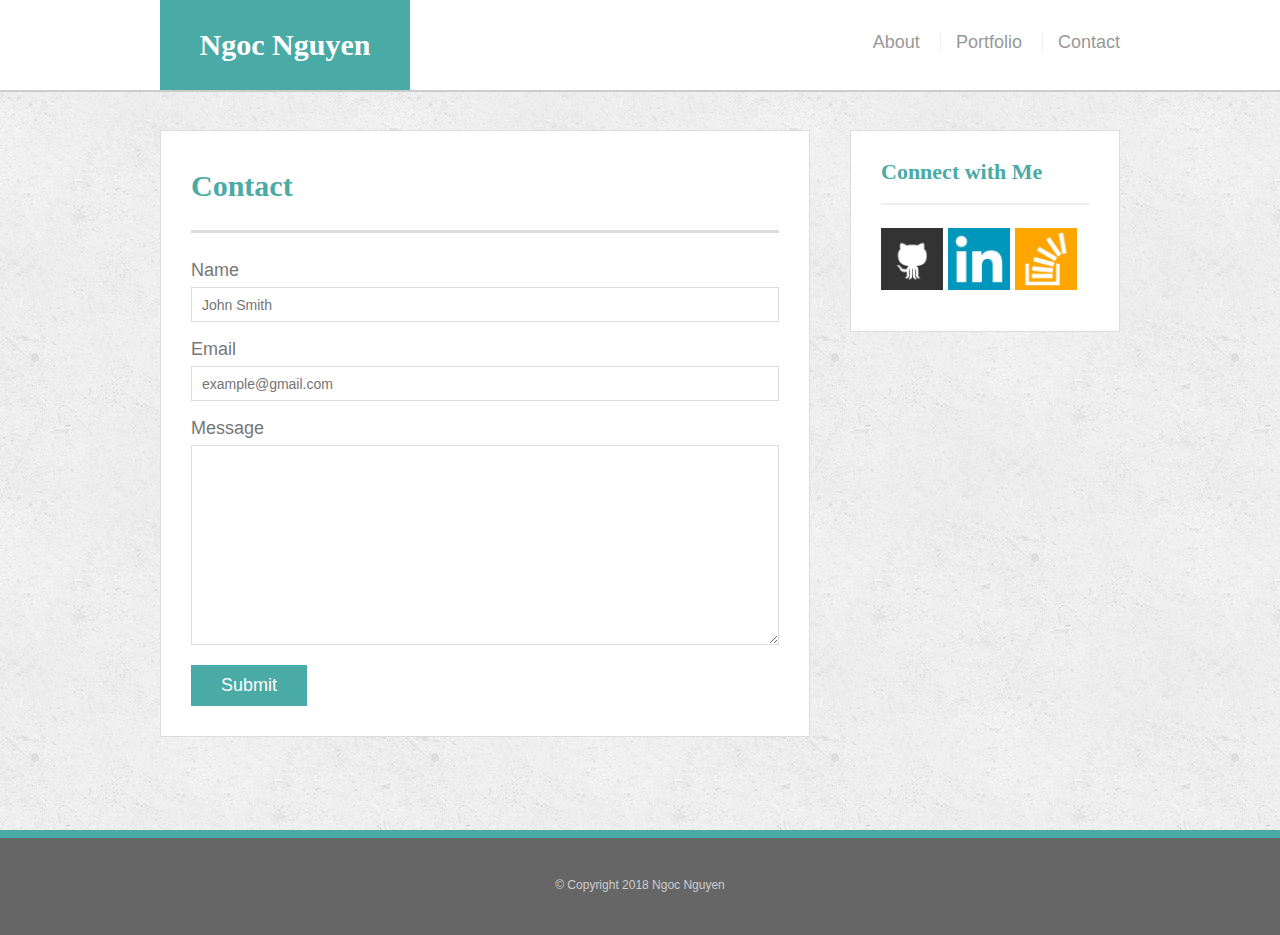
==== contact.html @ ca2fb77d "Complete design for responsive layout 640px, 768px and 980px" ====
<!doctype html>
<html lang="en-us">

<head>
  <meta charset="UTF-8">
  <title>Contact | Ngoc Nguyen</title>
  <link rel="stylesheet" type="text/css" href="assets/css/reset.css">
  <link rel="stylesheet" type="text/css" href="assets/css/style.css">
</head>

<body>

  <header id="masthead">
    <div class="container">
      <a href="index.html" id="logo">Ngoc Nguyen</a>
      <nav>
        <a href="index.html">About</a>
        <a href="portfolio.html">Portfolio</a>
        <a href="contact.html">Contact</a>
      </nav>
    </div>
  </header>

  <div id="main-container" class="container">
    <section class="main-section">
      <h1>Contact</h1>

      <form id="contact-form">
        <ul>
          <li>
            <label for="name">Name</label>
            <input type="text" id="name" name="name" placeholder="John Smith" required="required">
          </li>
          <li>
            <label for="email">Email</label>
            <input type="email" id="email" name="email" placeholder="example@gmail.com" required="required">
          </li>
          <li>
            <label for="message">Message</label>
            <textarea id="message" name="message" required="required"></textarea>
          </li>
        </ul>
        <input type="submit">
      </form>
    </section>
    <section class="sidebar">
      <div id="connect">
        <h2>Connect with Me</h2>
        <a href="https://github.com/rnguyen05"><img src="assets/images/github_square.png" class="social" alt="Github"></a>
        <a href="https://www.linkedin.com/in/ngoc-nguyen-88318b30/"><img src="assets/images/linkedin-icon.png" class="social" alt="LinkedIn"></a>
        <a href="https://stackoverflow.com/users/8949618/ryan-nguyen"><img src="assets/images/stackoverflow.png" class="social" alt="Stack Overflow"></a>
      </div>
    </section>

  </div>

  <footer>
    <div class="container">
      &copy; Copyright 2018 Ngoc Nguyen
    </div>
  </footer>
</body>

</html>
---- assets/css/style.css ----
body {
  font-family: Arial, "Helvetica Neue", Helvetica, sans-serif;
  font-size: 18px;
  line-height: 34px;
  color: #777;
  background: url("../images/concrete_seamless.png");
}

* {
  box-sizing: border-box;
}

/* general */

.container {
  width: 100%;
  max-width: 960px;
  margin: 0 auto;
  clear: both;
}

h1,
h2,
h3,
p {
  margin-bottom: 20px;
}

p:last-child {
  margin-bottom: 0;
}

h1,
h2,
h3 {
  font-family: Georgia, Times, "Times New Roman", serif;
  font-weight: 700;
  color: #4aaaa5;
}

h1 {
  padding-bottom: 20px;
  font-size: 30px;
  line-height: 49px;
  border-bottom: 3px solid #ddd;
}

h2,
h3 {
  font-size: 22px;
}

/* header */

#masthead {
  position: fixed;
  z-index: 99;
  width: 100%;
  margin: 0 0 30px;
  overflow: auto;
  color: #fff;
  background: #fff;
  border-bottom: 2px solid #ccc;
}

#logo {
  float: left;
  width: 250px;
  height: 90px;
  font-family: Georgia, Times, "Times New Roman", serif;
  font-size: 30px;
  font-weight: 700;
  line-height: 90px;
  color: #fff;
  text-align: center;
  text-decoration: none;
  background: #4aaaa5;
}

nav {
  float: right;
  margin-top: 25px;
}

nav a {
  display: inline-block;
  padding-left: 15px;
  margin-left: 15px;
  line-height: 18px;
  color: #999;
  text-decoration: none;
  border-left: 1px solid #efefef;
}

nav a:first-child {
  border-left: 0 none;
}

/* footer */

footer {
  padding: 30px 0;
  clear: both;
  font-size: 12px;
  color: #fff;
  color: #ccc;
  text-align: center;
  background: #666;
  border-top: 8px solid #4aaaa5;
  height: 50px;
}

h3, h2 {
  padding-bottom: 20px;
  margin-bottom: 15px;
  line-height: 22px;
  border-bottom: 2px solid #eee;
}

/* main */

#main-container {
  padding-top: 130px;
  min-height: calc(100vh - 70px);
}

.main-section {
  float: left;
  width: 100%;
  max-width: 650px;
  padding: 30px;
  margin: 0 0 40px;
  background: #fff;
  border: 1px solid #ddd;
}

/* sidebar */

.sidebar {
  float: right;
  width: 100%;
  max-width: 270px;
  padding: 30px;
  margin-bottom: 20px;
  background: #fff;
  border: 1px solid #ddd;
}

h3,
.sidebar h2 {
  padding-bottom: 20px;
  margin-bottom: 15px;
  line-height: 22px;
  border-bottom: 2px solid #eee;
}

.social {
  width: 62px;
  height: 62px;
  margin-top: 8px;
  margin-right: 5px;
}

.social:last-child {
  margin-right: 0;
}


/* portfolio page */

.work {
  position: relative;
  float: left;
  width: 274px;
  margin: 20px 0 25px;
  overflow: auto;
}

.work:nth-child(even) {
  margin-right: 40px;
}

.work img {
  width: 100%;
  border: 0 none;
  opacity: 0.8;
}

.work h3 {
  position: absolute;
  bottom: 20px;
  width: 100%;
  padding: 15px;
  margin-bottom: 0;
  font-weight: 300;
  line-height: 30px;
  color: #fff;
  text-align: center;
  background: #4aaaa5;
  border-bottom: 0;
}

.auth-image {
  float: left;
  width: 200px;
  height: auto;
  margin-top: 10px;
  margin-right: 25px;
}

/* contact page */

#contact-form ul {
  margin-bottom: 20px;
}

#contact-form li {
  margin-bottom: 10px;
}

label,
input[type=text],
input[type=email],
textarea {
  display: block;
  width: 100%;
}

input[type=text],
input[type=email],
textarea {
  height: 35px;
  padding: 0 10px;
  font-size: 14px;
  border: 1px solid #ddd;
}

textarea {
  height: 200px;
}

input[type=submit] {
  padding: 10px 30px;
  font-size: 18px;
  color: #fff;
  cursor: pointer;
  background: #4aaaa5;
  border: 0 none;
}

/* start hover styling */

#logo:hover,
input[type=submit]:hover {
  background: #5e7f7e;
}

nav a:hover {
  color: #5e7f7e;
}

.social:hover {
  cursor: pointer;
  opacity: 0.8;
}

/* end hover styling */

/* sticky footer styling */

/* https://css-tricks.com/snippets/css/sticky-footer/ */

html,
body {
  height: 100%;
}

.wrapper {
  height: auto !important;
  height: 100%;
  min-height: 100%;
  margin: 0 auto -105px;
}

footer,
.push {
  height: 105px;
}

/* end sticky footer styling */

/* Responsive Layout */

/* Max-width: 640px */
@media screen and (max-width: 640px)
{
  #masthead {text-align: center;}
  #logo {width: 100%;}
  nav {width: 100%; max-width: 640px; margin: 15px 15px;}
  nav a {display: inline-block; padding: 0px 50px 0px 50px; margin-left: 30px; line-height: 18px;}
  .container {padding: 0px;}
  .main-section {width: 100%; max-width: 580px; margin: 50px 30px 30px;}
  .auth-image {width: 100%; max-width: 580px; padding-bottom: 20px;}
  .sidebar {width: 100%; max-width: 580px; margin: 10px 30px 30px 30px;}
  .work {width: 100%; max-width: 580px;}
}

/* Max-width: 768px */
@media screen and (min-width: 641px) and (max-width: 768px)
{
  .container {padding: 0px 20px;}
  .main-section {width: 100%; max-width: 728px;}
  .auth-image {width: 100%; max-width: 728px;}
  .sidebar {width: 100%; max-width: 728px; margin-bottom: 30px;}
  .work {width: 100%; max-width: 313px;}
}

/* Max-width: 980px */
@media screen and (min-width: 769px) and (max-width: 980px)
{
  .container {padding: 0px 115px;}
  .main-section {width: 100%; max-width: 420px;}
  .work {width: 100%; max-width: 420px;}
}
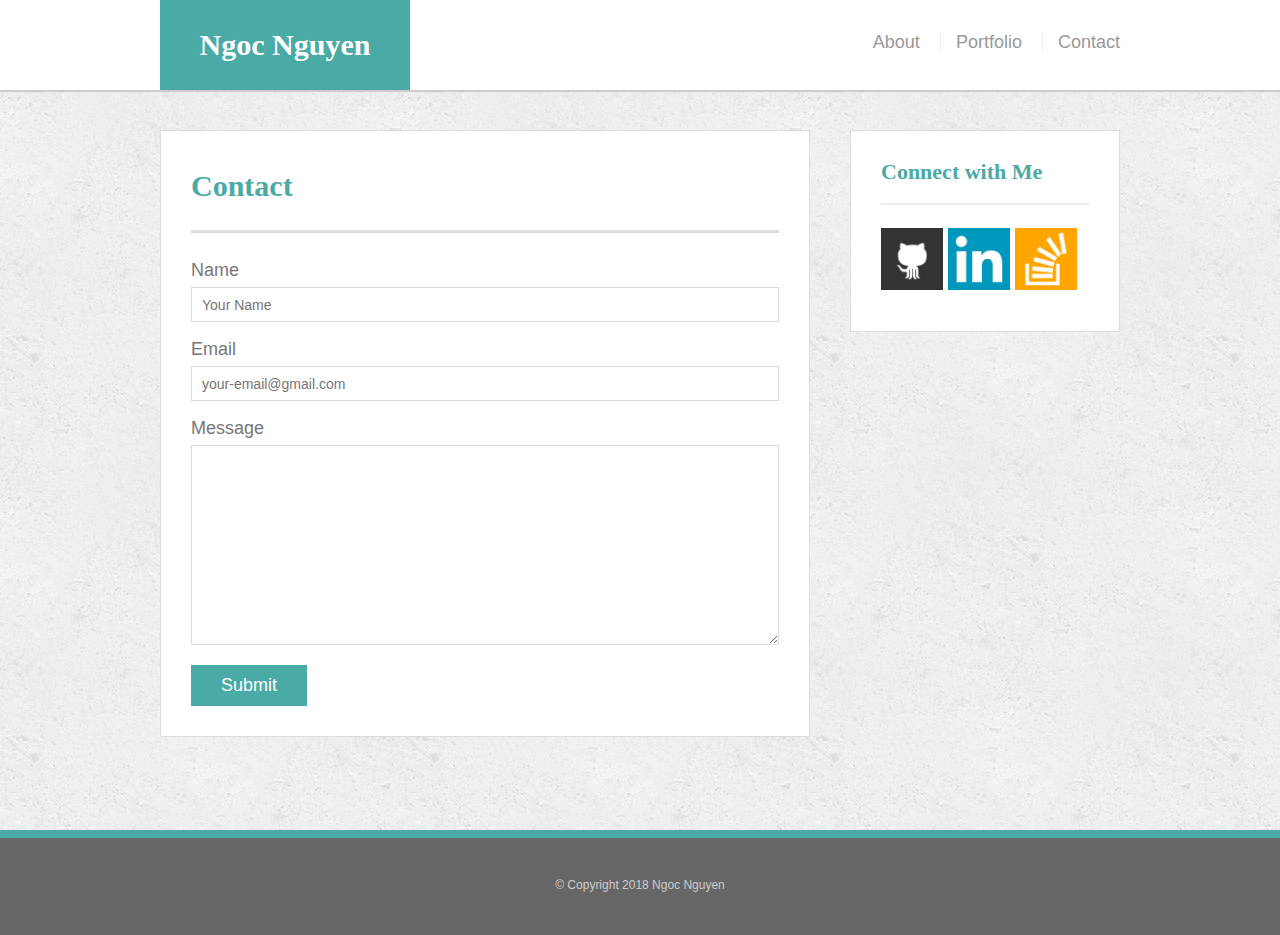
==== commit f0989008: "Modified style.css for device less than 640px and Changed contact form place holder" ====
--- a/contact.html
+++ b/contact.html
@@ -29,11 +29,11 @@
         <ul>
           <li>
             <label for="name">Name</label>
-            <input type="text" id="name" name="name" placeholder="John Smith" required="required">
+            <input type="text" id="name" name="name" placeholder="Your Name" required="required">
           </li>
           <li>
             <label for="email">Email</label>
-            <input type="email" id="email" name="email" placeholder="example@gmail.com" required="required">
+            <input type="email" id="email" name="email" placeholder="your-email@gmail.com" required="required">
           </li>
           <li>
             <label for="message">Message</label>
--- a/assets/css/style.css
+++ b/assets/css/style.css
@@ -290,9 +290,22 @@
 /* end sticky footer styling */
 
 /* Responsive Layout */
-
 /* Max-width: 640px */
-@media screen and (max-width: 640px)
+@media screen and (max-width: 400px)
+{
+  #masthead {text-align: center;}
+  #logo {width: 100%;}
+  nav {width: 100%; max-width: 640px; margin: 15px 15px;}
+  nav a {display: inline-block; margin-left: 30px; line-height: 18px;}
+  .container {padding: 0px;}
+  .main-section {width: 100%; max-width: 340px; margin: 50px 30px 30px;}
+  .auth-image {width: 100%; max-width: 340px; padding-bottom: 20px;}
+  .sidebar {width: 100%; max-width: 340px; margin: 10px 30px 30px 30px;}
+  .work {width: 100%; max-width: 340px;}
+}
+
+/* Max-width: 640px */
+@media screen and (min-width: 401px) and (max-width: 640px)
 {
   #masthead {text-align: center;}
   #logo {width: 100%;}
